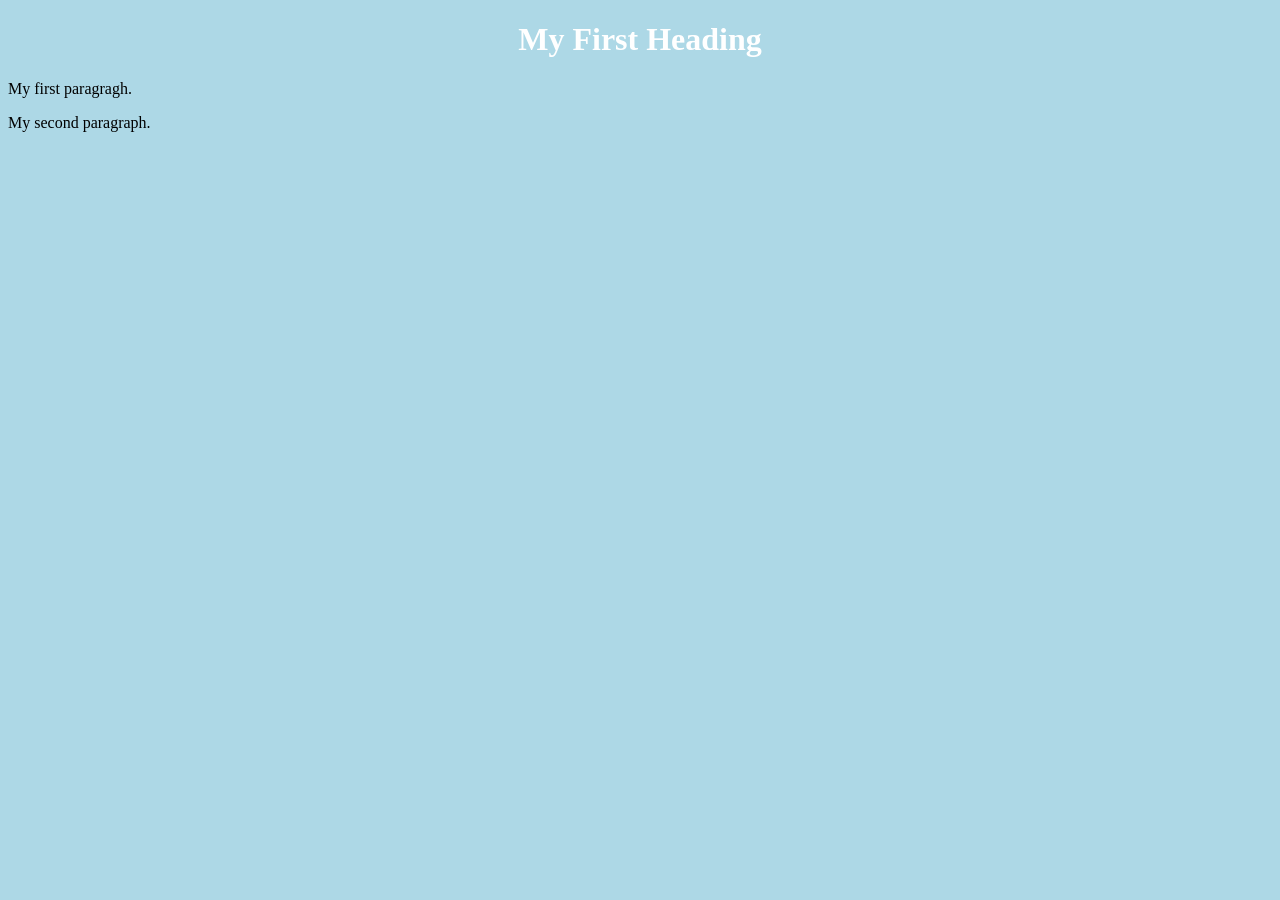
==== page1.html @ 923e9f08 "add css styles2" ====
<!DOCTYPE html>
<html>
        <head>
                <title>Page Title</title>
        <style>
                body {
                        background-color: lightblue;
                }
                h1 {
                        color: white;
                        text-align: center;
                }
                p {
                        font-family: verdana;
                        font-size: 20 px;
                }
        </style>
        </head>
<body>
        <h1>My First Heading</h1>
        <p>My first paragragh.</p>
        <p>My second paragraph.</p>
</body>
</html>
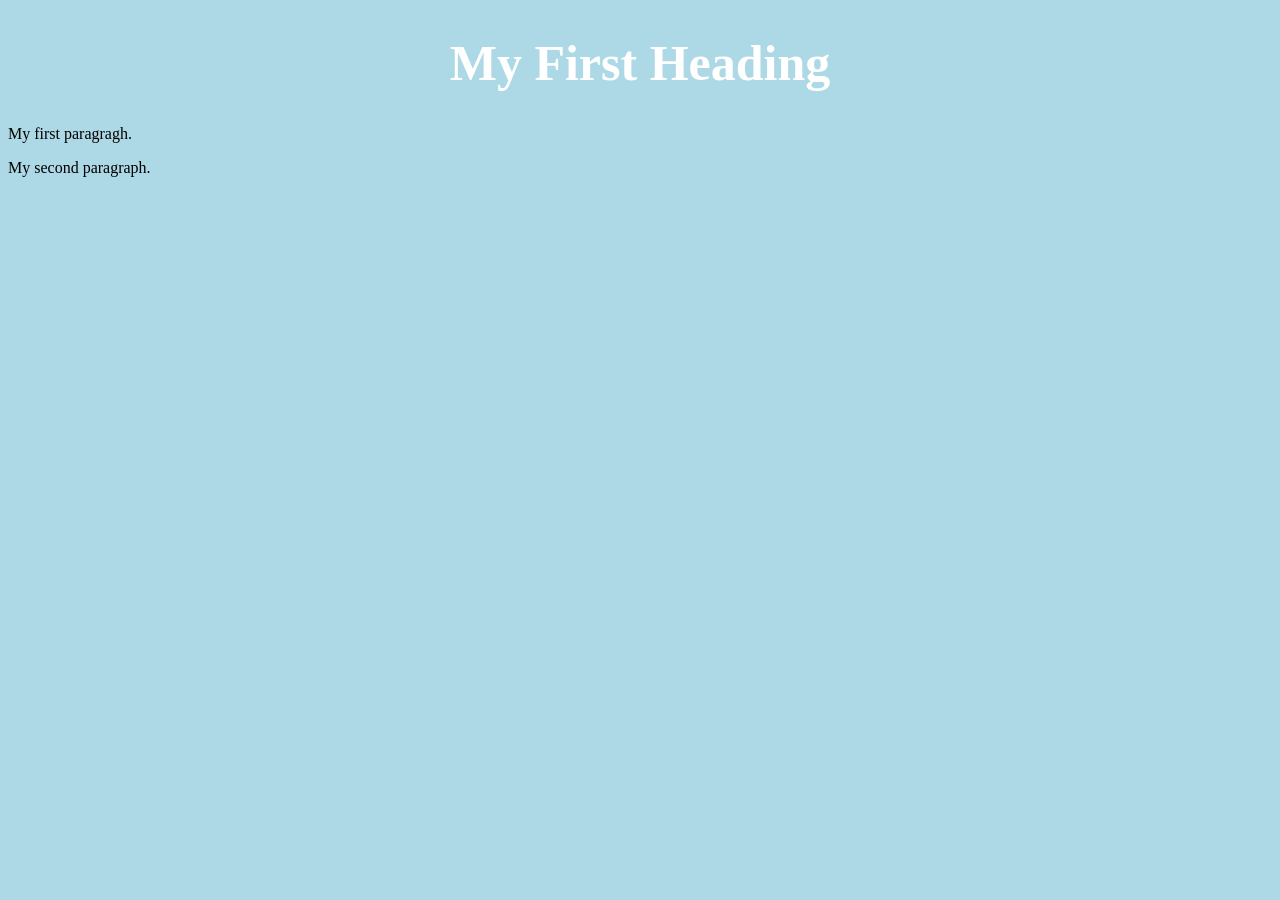
==== commit bc6525cc: "add some new features" ====
--- a/page1.html
+++ b/page1.html
@@ -1,20 +1,8 @@
 <!DOCTYPE html>
 <html>
         <head>
-                <title>Page Title</title>
-        <style>
-                body {
-                        background-color: lightblue;
-                }
-                h1 {
-                        color: white;
-                        text-align: center;
-                }
-                p {
-                        font-family: verdana;
-                        font-size: 20 px;
-                }
-        </style>
+                <title>Page 1 (Index page)</title>
+                <link rel="stylesheet" href="styles.css">
         </head>
 <body>
         <h1>My First Heading</h1>
--- a/styles.css
+++ b/styles.css
@@ -0,0 +1,17 @@
+body {
+        background-color: lightblue;
+    }
+h1 {
+        color: white;
+        text-align: center;
+    }
+p {
+        font-family: verdana;
+        font-size: 20 px;
+    }
+h1 {
+    font-size: 50px;
+}
+h3 {
+    font-size: 22px;
+}
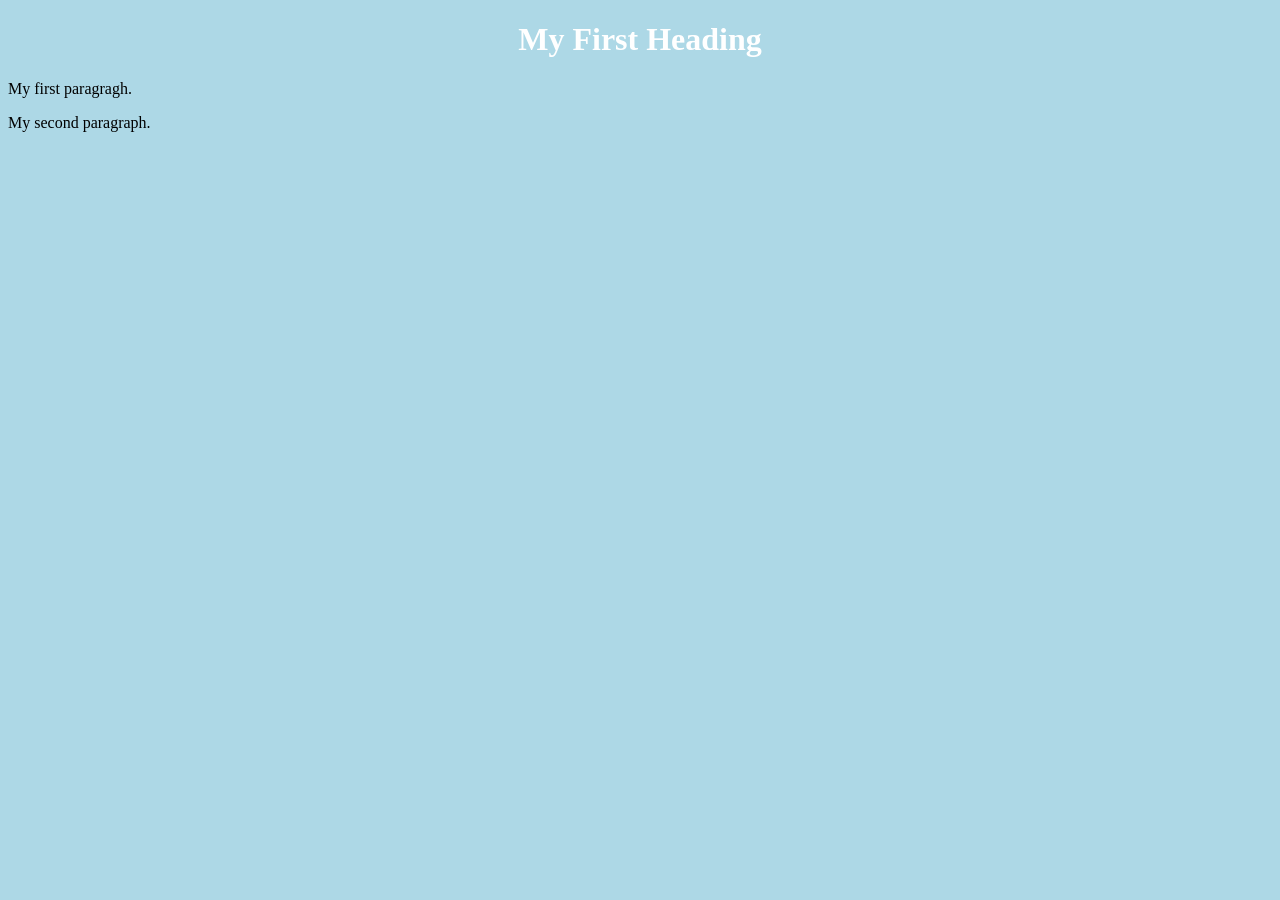
==== commit 59ecbddf: "Revert "add some new features" This reverts commit bc6525cc8ec228fa29acb78a0a6b758cc024b9e4." ====
--- a/page1.html
+++ b/page1.html
@@ -1,7 +1,7 @@
 <!DOCTYPE html>
 <html>
         <head>
-                <title>Page 1 (Index page)</title>
+                <title>Page Title</title>
                 <link rel="stylesheet" href="styles.css">
         </head>
 <body>
--- a/styles.css
+++ b/styles.css
@@ -1,17 +1,11 @@
 body {
         background-color: lightblue;
     }
-h1 {
+    h1 {
         color: white;
         text-align: center;
     }
-p {
+    p {
         font-family: verdana;
         font-size: 20 px;
     }
-h1 {
-    font-size: 50px;
-}
-h3 {
-    font-size: 22px;
-}
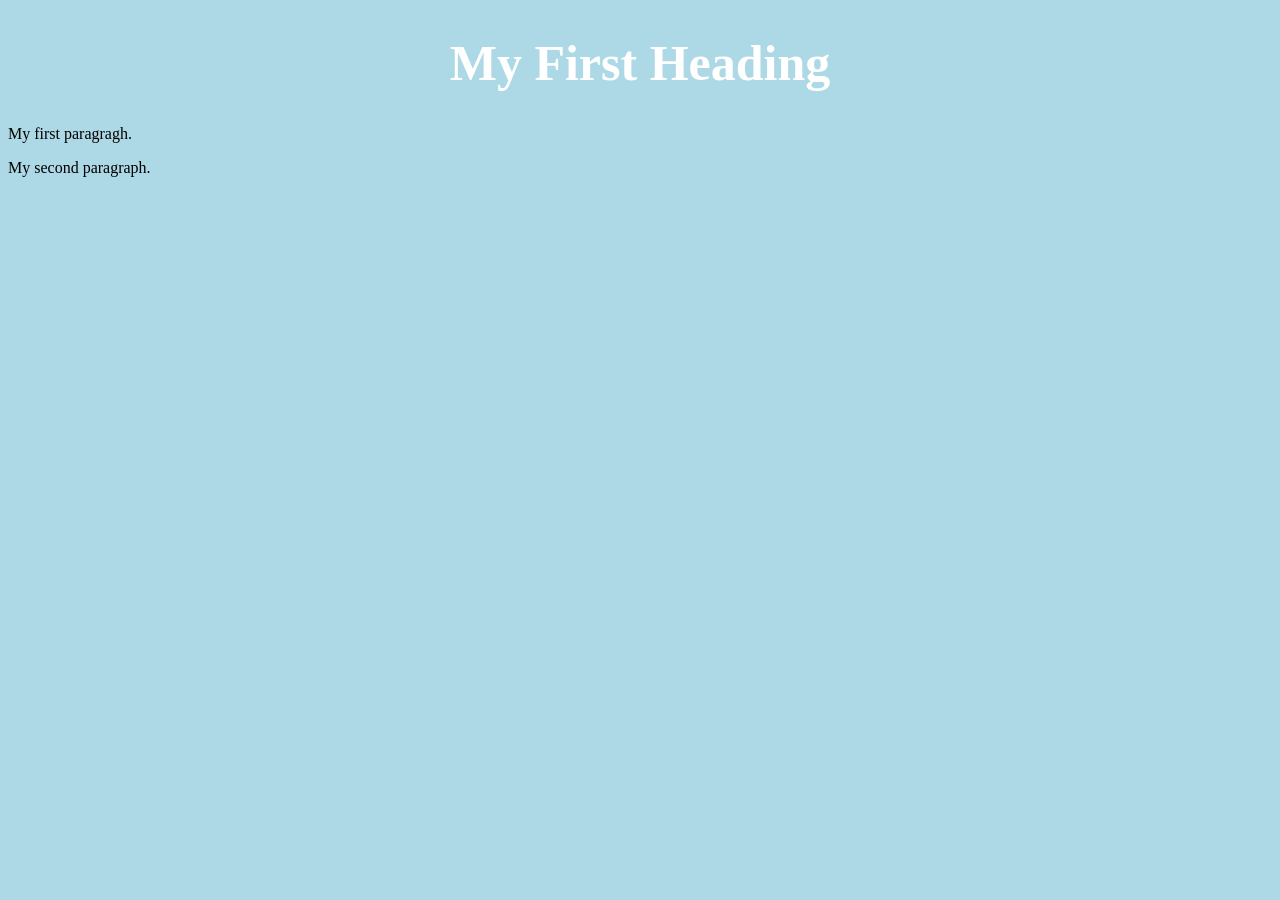
==== commit c948551a: "Reapply "add some new features" This reverts commit 59ecbddfa1f76c07e1c7c4b6cb14931199cfd996." ====
--- a/page1.html
+++ b/page1.html
@@ -1,7 +1,7 @@
 <!DOCTYPE html>
 <html>
         <head>
-                <title>Page Title</title>
+                <title>Page 1 (Index page)</title>
                 <link rel="stylesheet" href="styles.css">
         </head>
 <body>
--- a/styles.css
+++ b/styles.css
@@ -1,11 +1,17 @@
 body {
         background-color: lightblue;
     }
-    h1 {
+h1 {
         color: white;
         text-align: center;
     }
-    p {
+p {
         font-family: verdana;
         font-size: 20 px;
     }
+h1 {
+    font-size: 50px;
+}
+h3 {
+    font-size: 22px;
+}
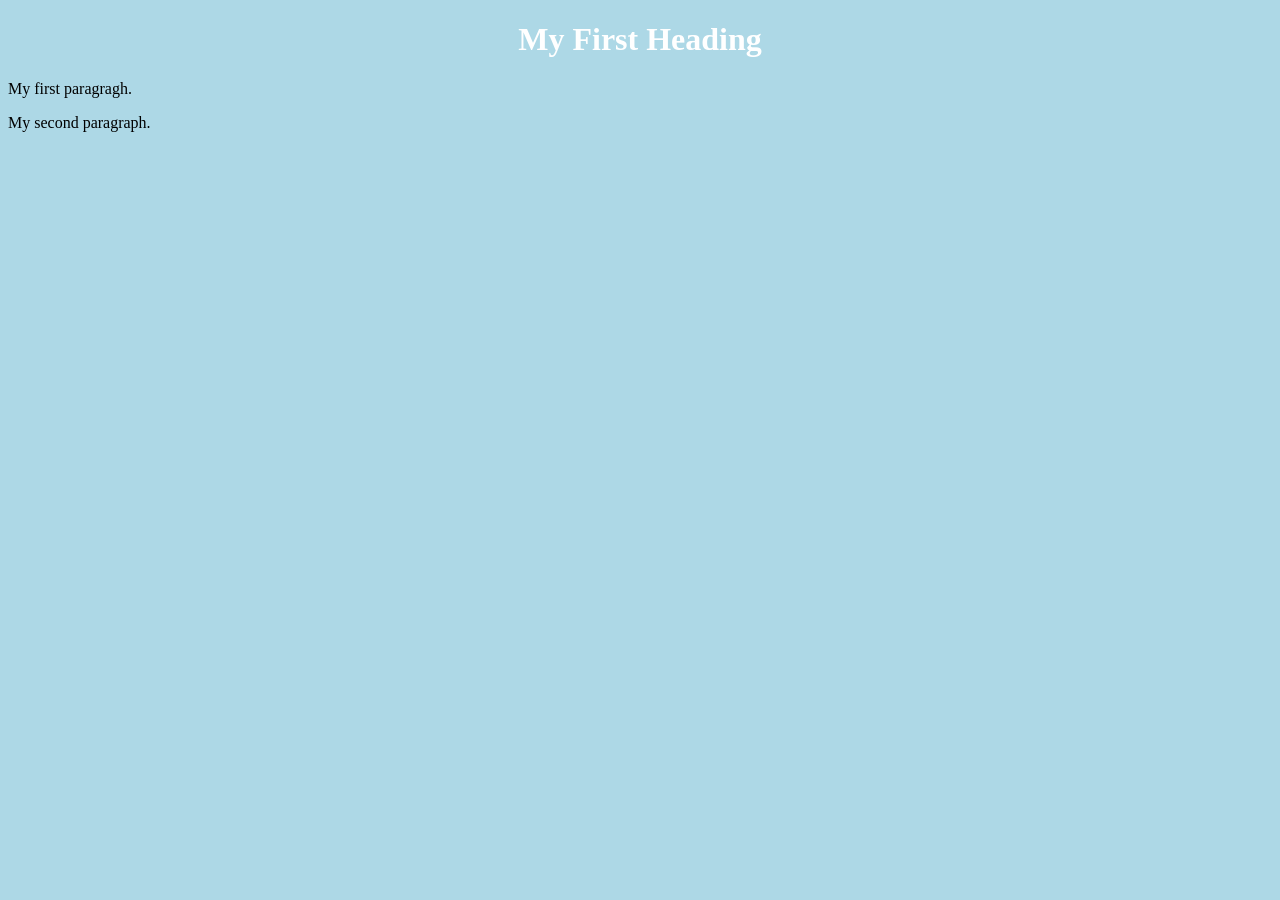
==== commit 17d51eb0: "Revert "Reapply "add some new features"" This reverts commit c948551ae2e1100104473321b285fd5ceabcaa7" ====
--- a/page1.html
+++ b/page1.html
@@ -1,7 +1,7 @@
 <!DOCTYPE html>
 <html>
         <head>
-                <title>Page 1 (Index page)</title>
+                <title>Page Title</title>
                 <link rel="stylesheet" href="styles.css">
         </head>
 <body>
--- a/styles.css
+++ b/styles.css
@@ -1,17 +1,11 @@
 body {
         background-color: lightblue;
     }
-h1 {
+    h1 {
         color: white;
         text-align: center;
     }
-p {
+    p {
         font-family: verdana;
         font-size: 20 px;
     }
-h1 {
-    font-size: 50px;
-}
-h3 {
-    font-size: 22px;
-}
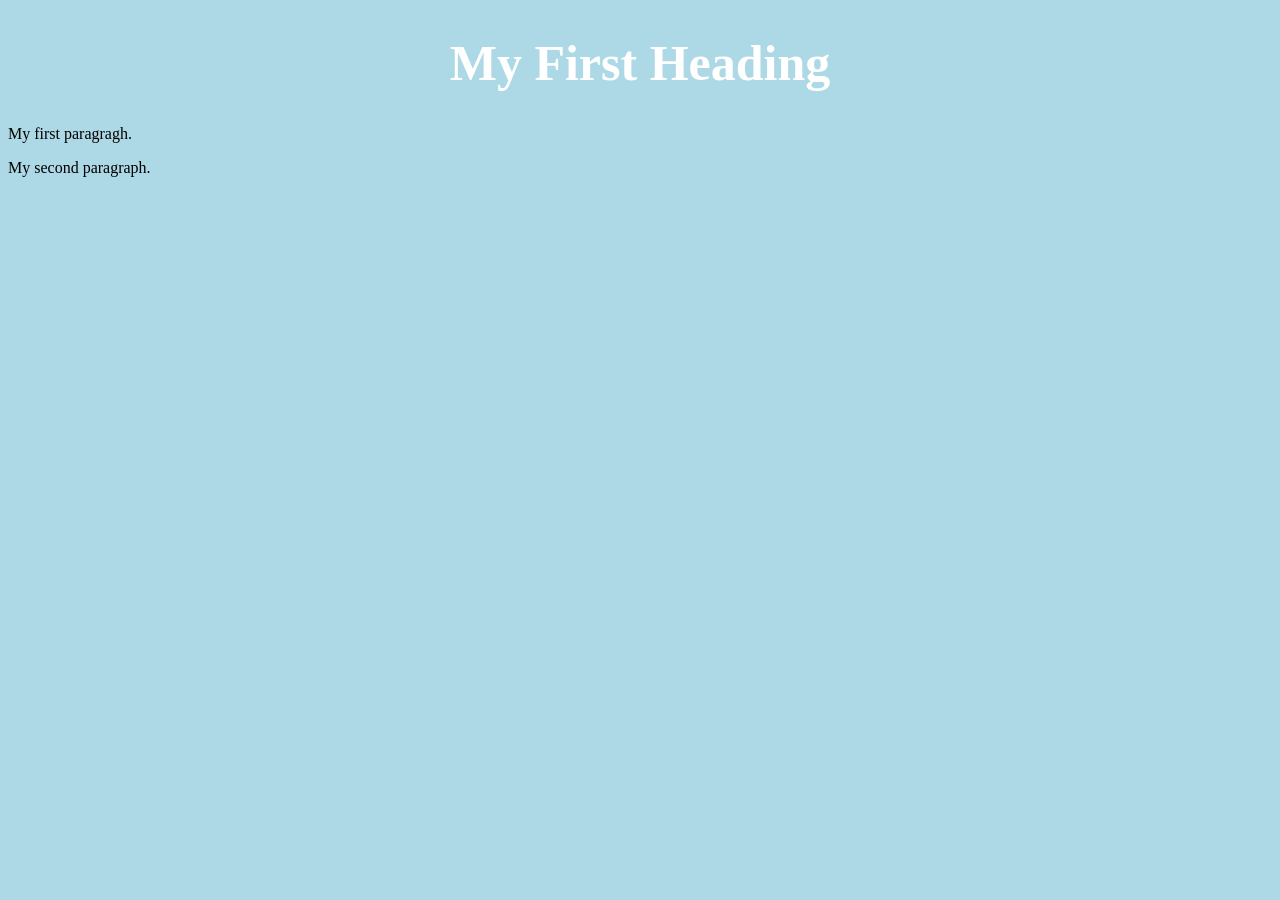
==== commit d5e35a50: "Reapply "add some new features" This reverts commit 59ecbddfa1f76c07e1c7c4b6cb14931199cfd996." ====
--- a/page1.html
+++ b/page1.html
@@ -1,7 +1,7 @@
 <!DOCTYPE html>
 <html>
         <head>
-                <title>Page Title</title>
+                <title>Page 1 (Index page)</title>
                 <link rel="stylesheet" href="styles.css">
         </head>
 <body>
--- a/styles.css
+++ b/styles.css
@@ -1,11 +1,17 @@
 body {
         background-color: lightblue;
     }
-    h1 {
+h1 {
         color: white;
         text-align: center;
     }
-    p {
+p {
         font-family: verdana;
         font-size: 20 px;
     }
+h1 {
+    font-size: 50px;
+}
+h3 {
+    font-size: 22px;
+}
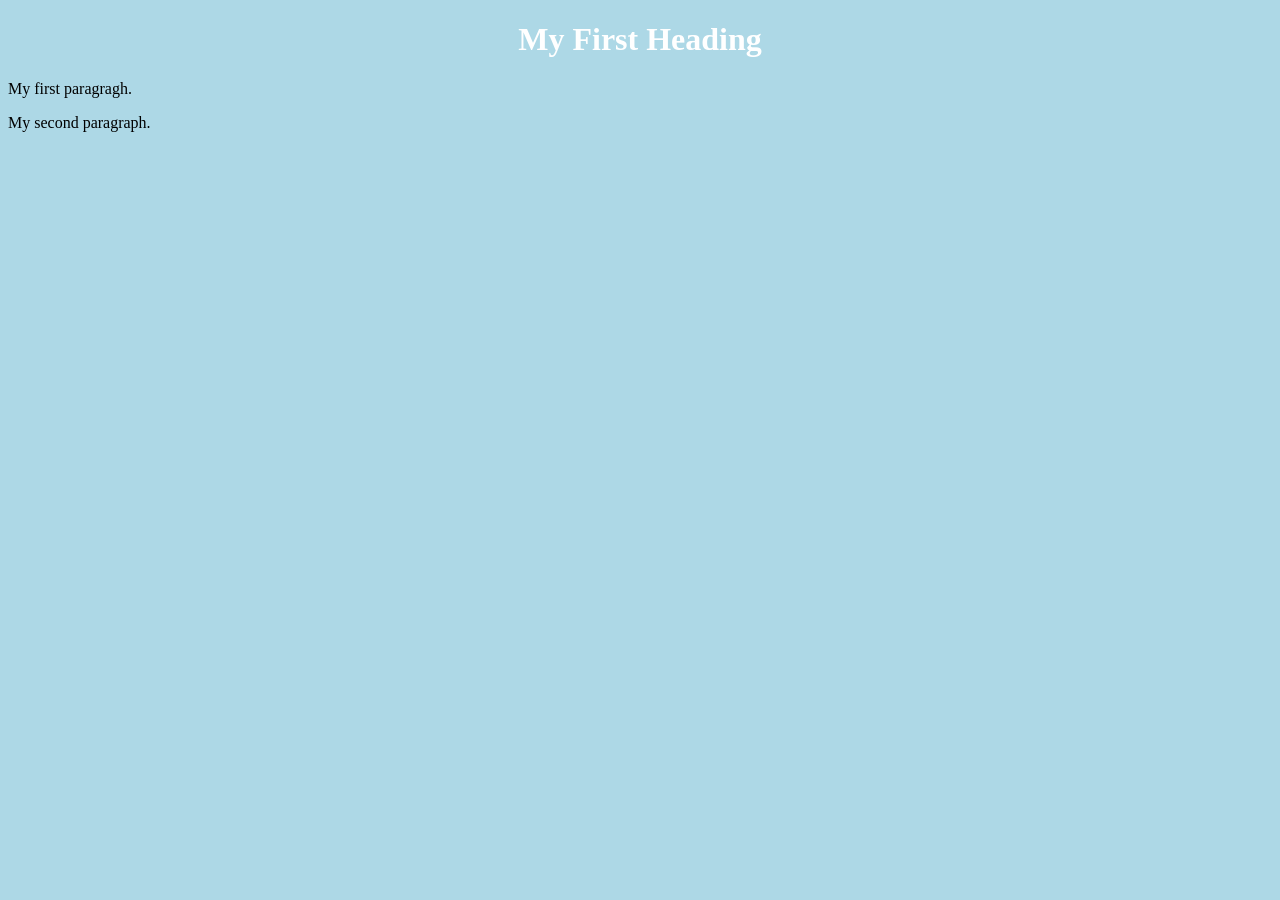
==== commit e980a1e2: "Revert "add some new features" This reverts commit bc6525cc8ec228fa29acb78a0a6b758cc024b9e4." ====
--- a/page1.html
+++ b/page1.html
@@ -1,7 +1,7 @@
 <!DOCTYPE html>
 <html>
         <head>
-                <title>Page 1 (Index page)</title>
+                <title>Page Title</title>
                 <link rel="stylesheet" href="styles.css">
         </head>
 <body>
--- a/styles.css
+++ b/styles.css
@@ -1,17 +1,11 @@
 body {
         background-color: lightblue;
     }
-h1 {
+    h1 {
         color: white;
         text-align: center;
     }
-p {
+    p {
         font-family: verdana;
         font-size: 20 px;
     }
-h1 {
-    font-size: 50px;
-}
-h3 {
-    font-size: 22px;
-}
